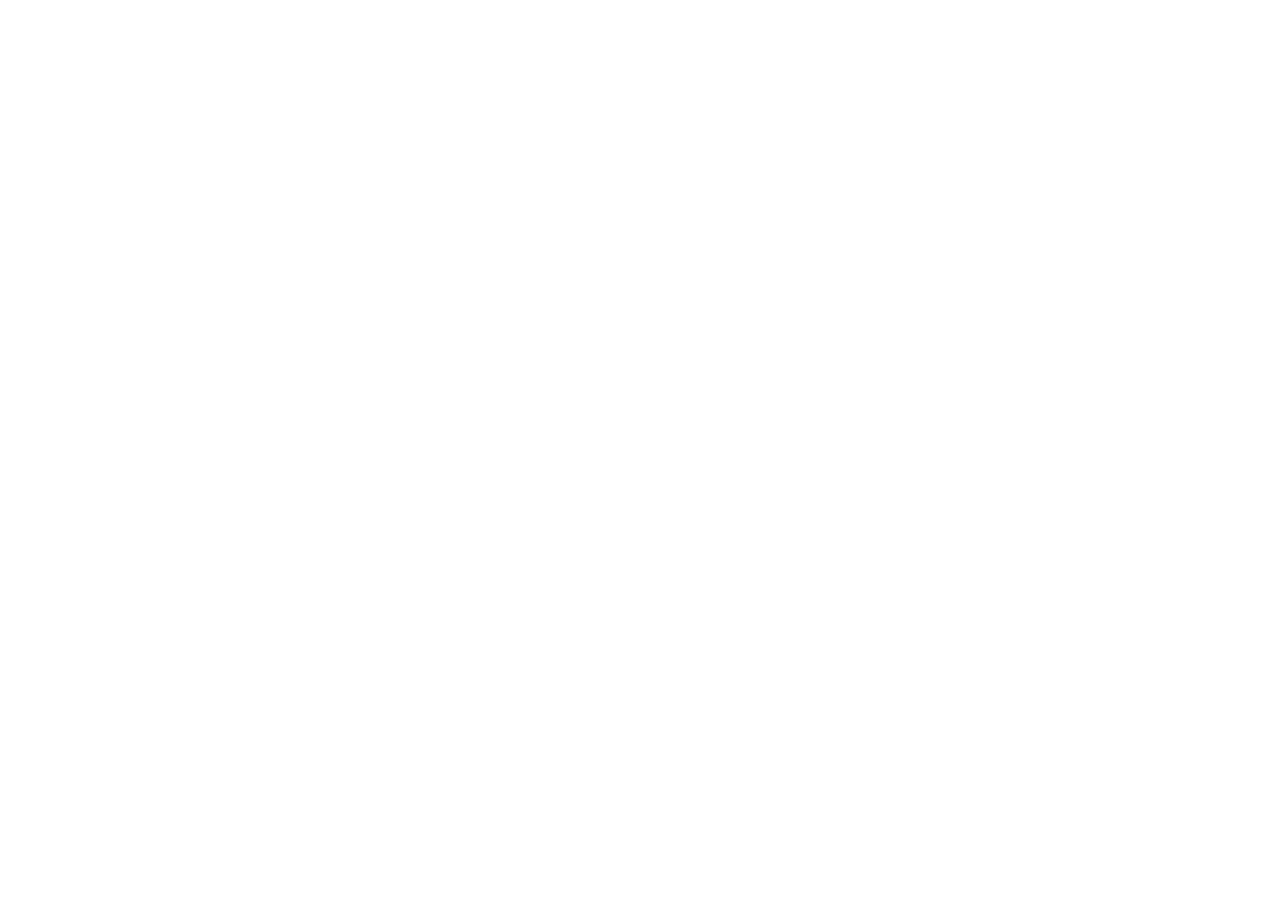
==== src/index.html @ 1bb33474 "Initial commit" ====
<!DOCTYPE html>
<html lang="en">
  <head>
    <meta charset="UTF-8" />
    <link rel="icon" type="image/svg+xml" href="/favicon.svg" />
    <meta name="viewport" content="width=device-width, initial-scale=1.0" />
    <title>Vanilla App Template</title>
    <link rel="stylesheet" href="./css/styles.css" />
  </head>
  <body>
    <load src="./partials/header.html" icon-path="img/sprite.svg#logo" />

    <main>
      <!-- Loads the specified .html file -->
      <load src="./partials/vite-promo.html" />
      <load src="./partials/badges.html" />
    </main>

    <load src="./partials/footer.html" />

    <script type="module" src="./main.js"></script>
  </body>
</html>
---- src/css/styles.css ----
/**
  |============================
  | include css partials with
  | default @import url()
  |============================
*/
/* Common styles */
@import url('./reset.css');
@import url('./base.css');
@import url('./container.css');
@import url('./animations.css');

/* Sections style */
@import url('./header.css');
@import url('./vite-promo.css');
@import url('./badges.css');
@import url('./back-link.css');
@import url('./footer.css');
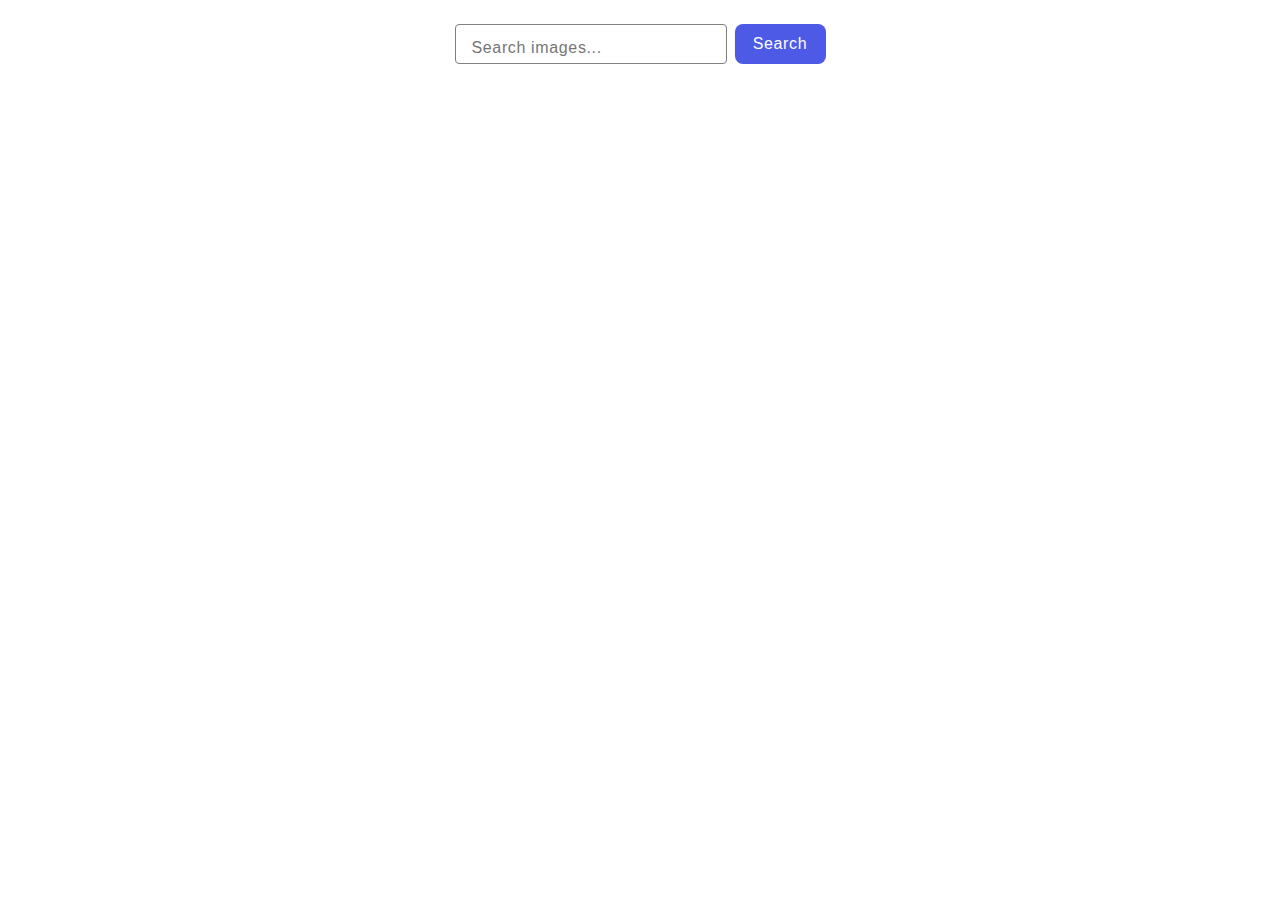
==== commit 419a85cb: "ppc3" ====
--- a/src/index.html
+++ b/src/index.html
@@ -1,23 +1,23 @@
 <!DOCTYPE html>
 <html lang="en">
-  <head>
+
+<head>
     <meta charset="UTF-8" />
     <link rel="icon" type="image/svg+xml" href="/favicon.svg" />
     <meta name="viewport" content="width=device-width, initial-scale=1.0" />
-    <title>Vanilla App Template</title>
+    <title>HW-11</title>
     <link rel="stylesheet" href="./css/styles.css" />
-  </head>
-  <body>
-    <load src="./partials/header.html" icon-path="img/sprite.svg#logo" />
+</head>
 
-    <main>
-      <!-- Loads the specified .html file -->
-      <load src="./partials/vite-promo.html" />
-      <load src="./partials/badges.html" />
-    </main>
+<body>
+    <form class="search-form">
+        <input type="text" name="searchQuery" autocomplete="off" placeholder="Search images..." />
+        <button type="submit">Search</button>
+    </form>
+    <div class="container">
+        <ul class="gallery"></ul>
+    </div>
+    <script type="module" src="./main.js"></script>
+</body>
 
-    <load src="./partials/footer.html" />
-
-    <script type="module" src="./main.js"></script>
-  </body>
-</html>
+</html>--- a/src/css/styles.css
+++ b/src/css/styles.css
@@ -1,18 +1,5 @@
-/**
-  |============================
-  | include css partials with
-  | default @import url()
-  |============================
-*/
-/* Common styles */
 @import url('./reset.css');
+@import url('./gallery.css');
+@import url('./form.css');
 @import url('./base.css');
-@import url('./container.css');
-@import url('./animations.css');
-
-/* Sections style */
-@import url('./header.css');
-@import url('./vite-promo.css');
-@import url('./badges.css');
-@import url('./back-link.css');
-@import url('./footer.css');
+@import url('./container.css');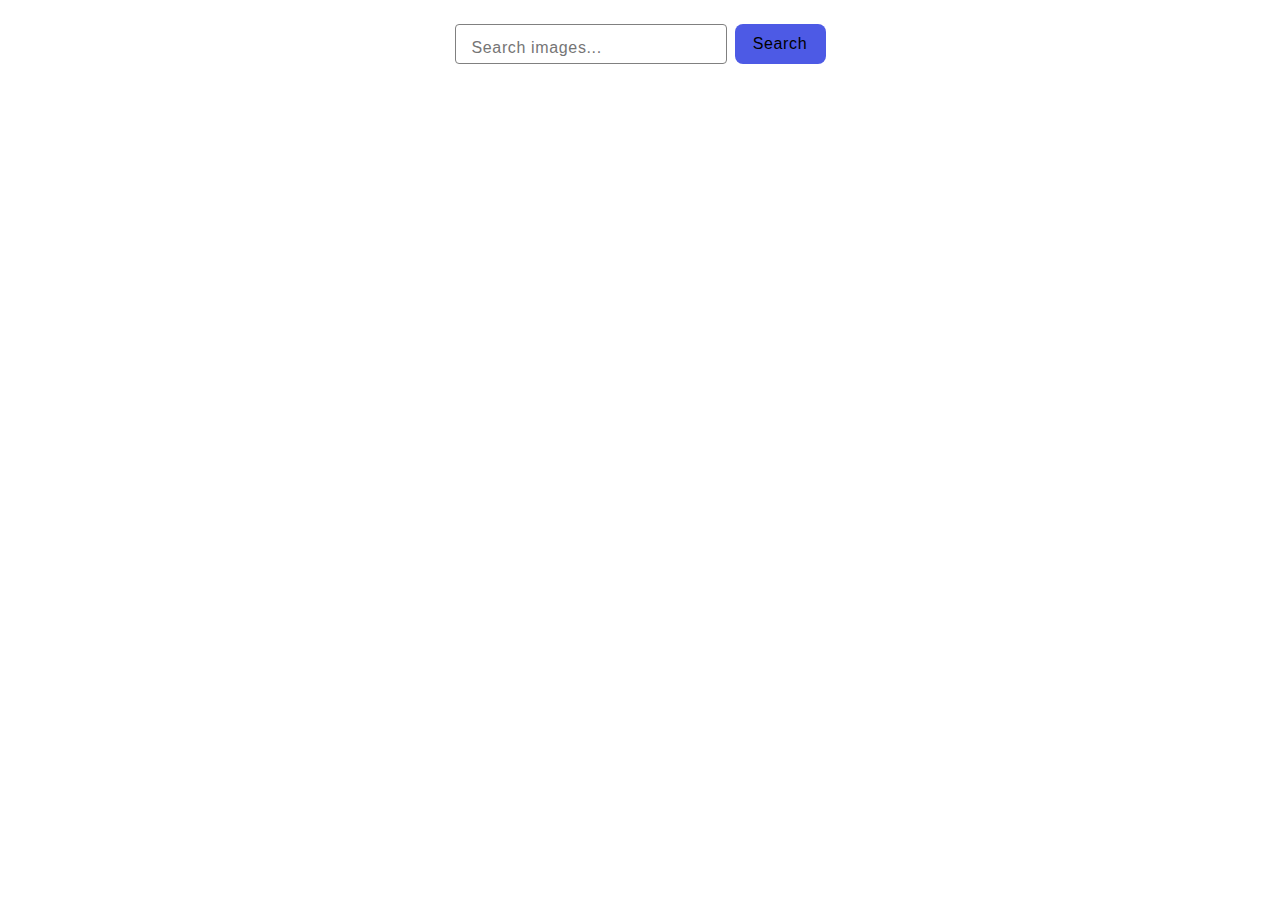
==== commit 25c95d44: "ppc5" ====
--- a/src/index.html
+++ b/src/index.html
@@ -5,7 +5,7 @@
     <meta charset="UTF-8" />
     <link rel="icon" type="image/svg+xml" href="/favicon.svg" />
     <meta name="viewport" content="width=device-width, initial-scale=1.0" />
-    <title>HW-11</title>
+    <title>HW-12</title>
     <link rel="stylesheet" href="./css/styles.css" />
 </head>
 
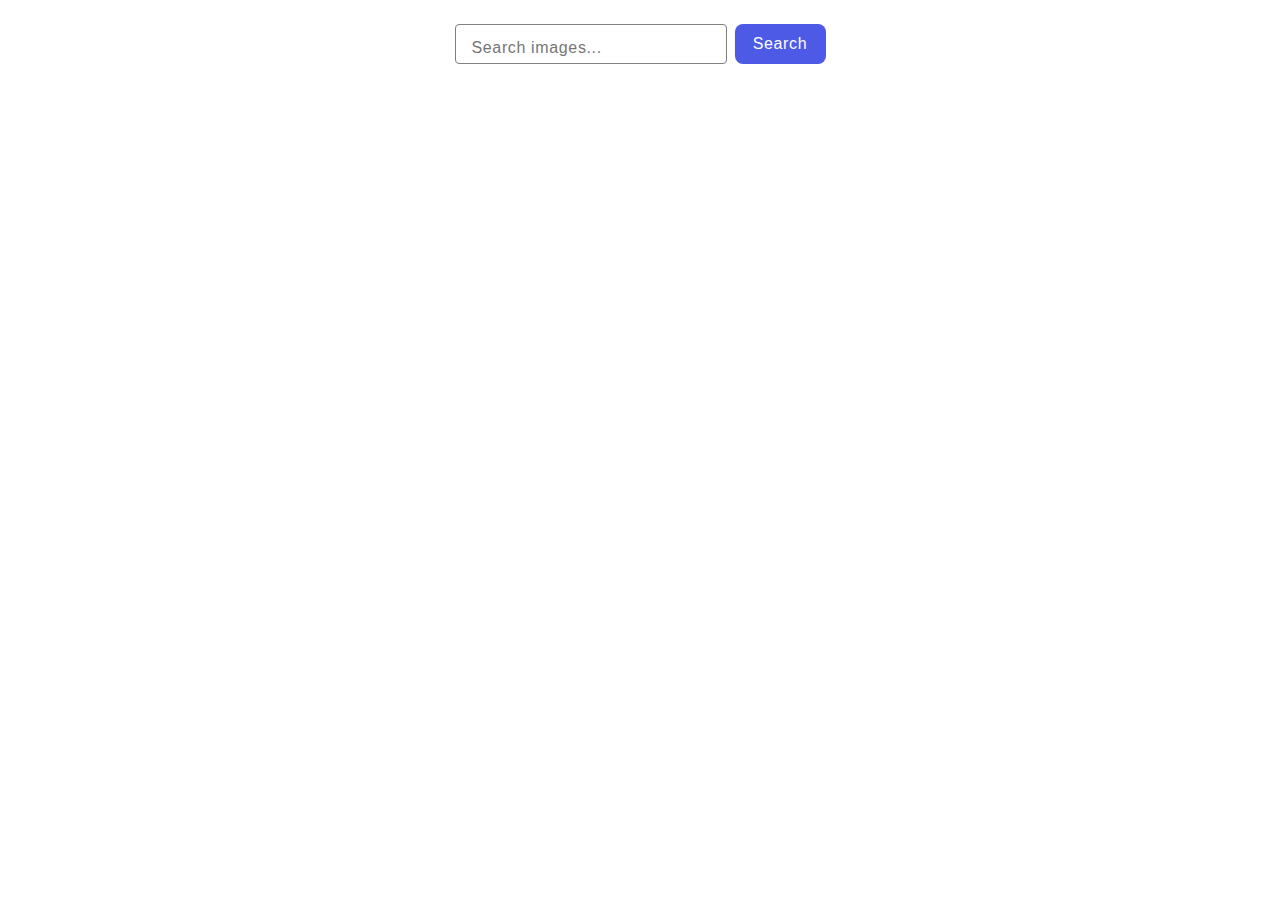
==== commit 42bfb525: "ppc6" ====
--- a/src/index.html
+++ b/src/index.html
@@ -5,17 +5,20 @@
     <meta charset="UTF-8" />
     <link rel="icon" type="image/svg+xml" href="/favicon.svg" />
     <meta name="viewport" content="width=device-width, initial-scale=1.0" />
-    <title>HW-12</title>
+    <title>Homework-12</title>
     <link rel="stylesheet" href="./css/styles.css" />
 </head>
 
 <body>
     <form class="search-form">
         <input type="text" name="searchQuery" autocomplete="off" placeholder="Search images..." />
-        <button type="submit">Search</button>
+        <button class="btn-form" type="submit">Search</button>
     </form>
     <div class="container">
         <ul class="gallery"></ul>
+    </div>
+    <div class="container-load-more">
+        <button class="btn-load-more" style="display: none;">Load more</button>
     </div>
     <script type="module" src="./main.js"></script>
 </body>
